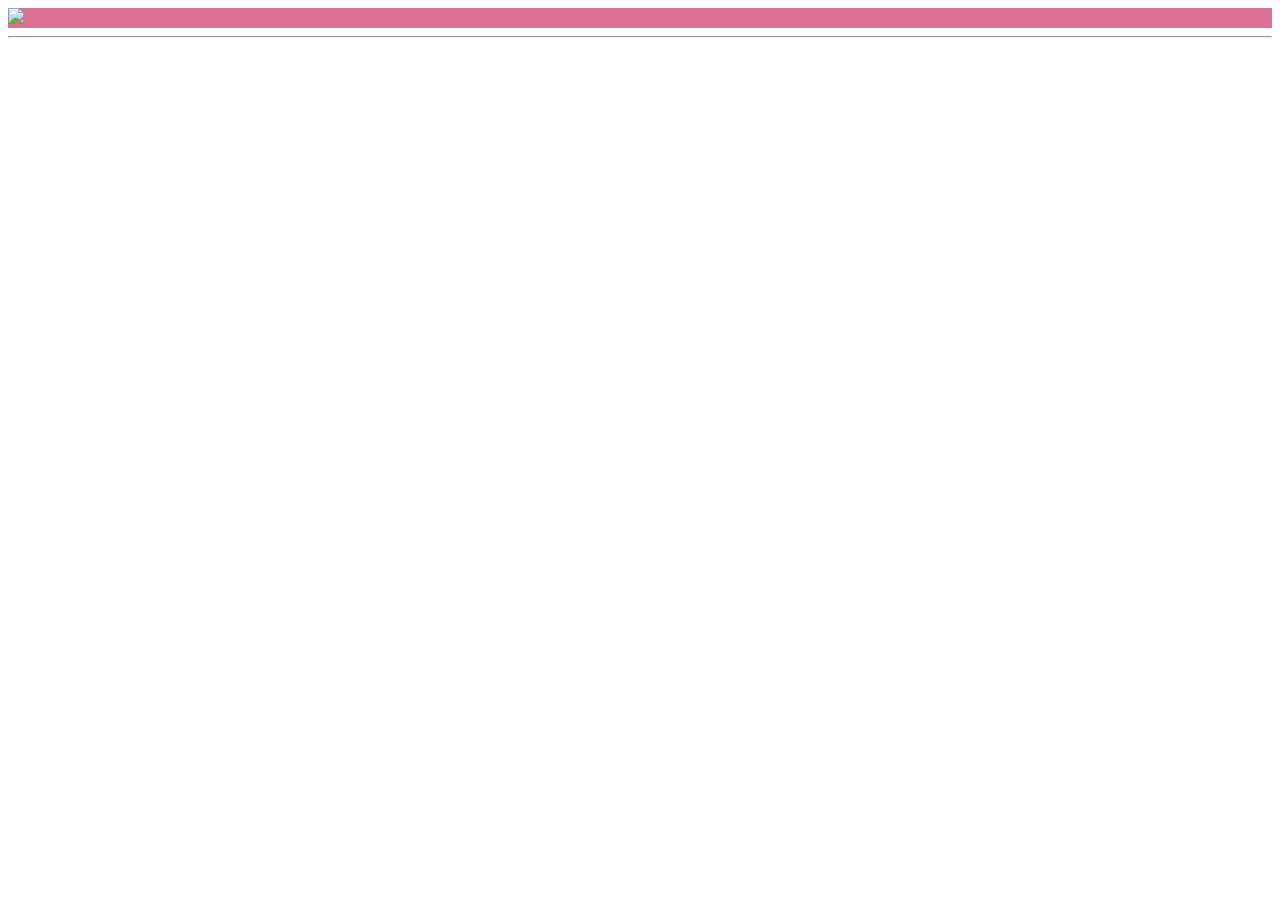
==== detail.html @ 6090d025 "Agregado todos los elementos" ====
<!DOCTYPE html>
<html lang="en">

<head>
    <meta charset="UTF-8">
    <meta http-equiv="X-UA-Compatible" content="IE=edge">
    <meta name="viewport" content="width=device-width, initial-scale=1.0">
    <link href="https://cdn.jsdelivr.net/npm/bootstrap@5.1.3/dist/css/bootstrap.min.css" rel="stylesheet"
        integrity="sha384-1BmE4kWBq78iYhFldvKuhfTAU6auU8tT94WrHftjDbrCEXSU1oBoqyl2QvZ6jIW3" crossorigin="anonymous">

    <title>Detail</title>
</head>

<body>
    <nav class="navbar navbar-light" style="background-color: #db7093;">
        <div class="container-fluid">
            <a class="navbar-brand" href="#"><img
                    src="https://res.cloudinary.com/osmeily/image/upload/v1638023644/Principe-Fresco/Pr%C3%ADncipe_fresco_my4vfr.png"
                    width="90" /></a>
            <a class="navbar-toggler-icon" href="/user.html"></a>
        </div>
    </nav>


    <div class="container mt-5">

        <hr/>
        <div class="row">

            <div div class="col-12">
                <h3 class="text-center"></h3>
                <ul class="list-group">

                </ul>
            </div>



        </div>
    </div>



    <script src="https://cdn.jsdelivr.net/npm/@popperjs/core@2.10.2/dist/umd/popper.min.js"
        integrity="sha384-7+zCNj/IqJ95wo16oMtfsKbZ9ccEh31eOz1HGyDuCQ6wgnyJNSYdrPa03rtR1zdB"
        crossorigin="anonymous"></script>
    <script src="https://cdn.jsdelivr.net/npm/bootstrap@5.1.3/dist/js/bootstrap.min.js"
        integrity="sha384-QJHtvGhmr9XOIpI6YVutG+2QOK9T+ZnN4kzFN1RtK3zEFEIsxhlmWl5/YESvpZ13"
        crossorigin="anonymous"></script>


    <script src="scripts/detail.js"></script>
</body>

</html>
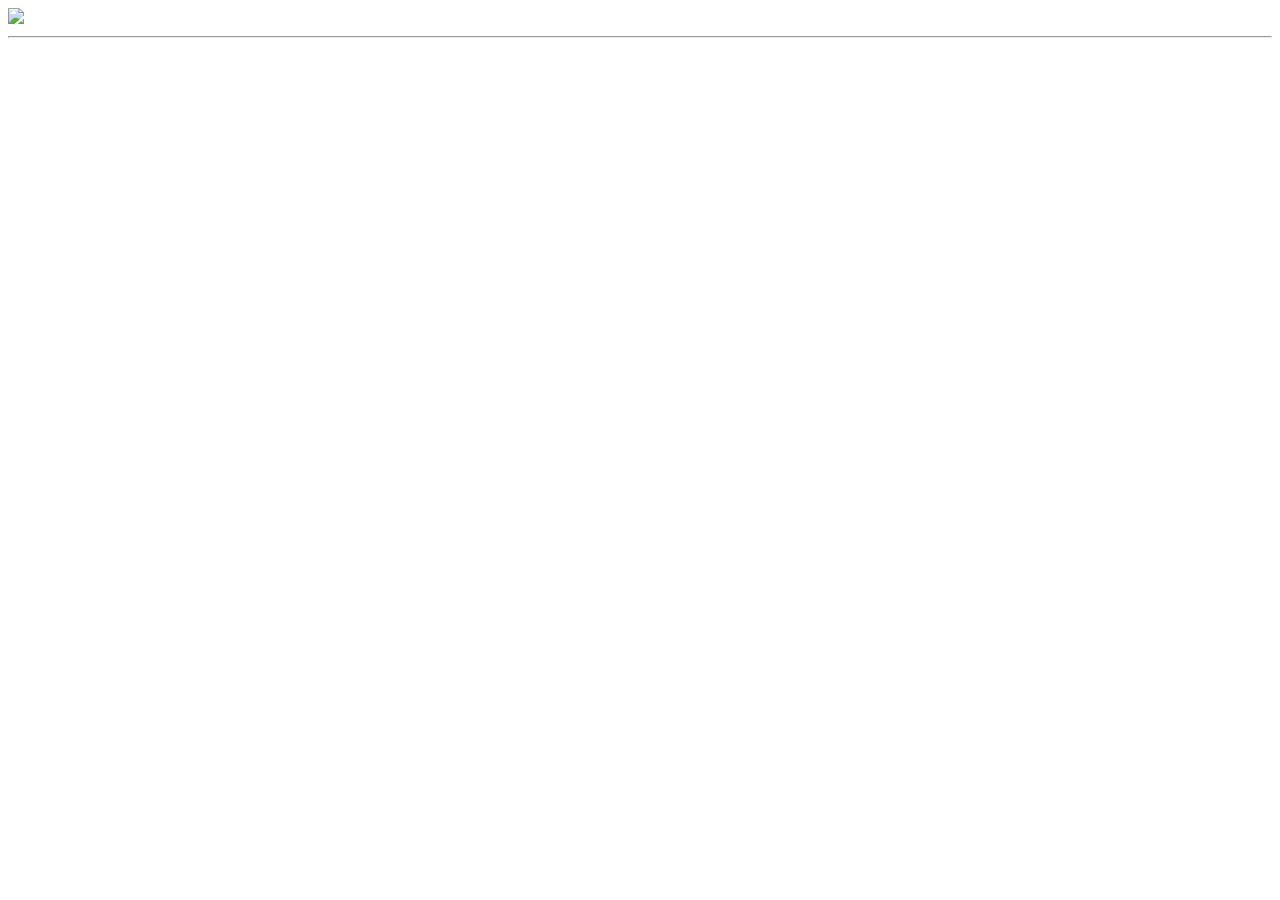
==== commit f650e92e: "Cambios realizados a todos los archivos" ====
--- a/detail.html
+++ b/detail.html
@@ -12,7 +12,7 @@
 </head>
 
 <body>
-    <nav class="navbar navbar-light" style="background-color: #db7093;">
+    <nav class="navbar navbar-light" style="background-color: rgb(255, 255, 255);">
         <div class="container-fluid">
             <a class="navbar-brand" href="#"><img
                     src="https://res.cloudinary.com/osmeily/image/upload/v1638023644/Principe-Fresco/Pr%C3%ADncipe_fresco_my4vfr.png"
